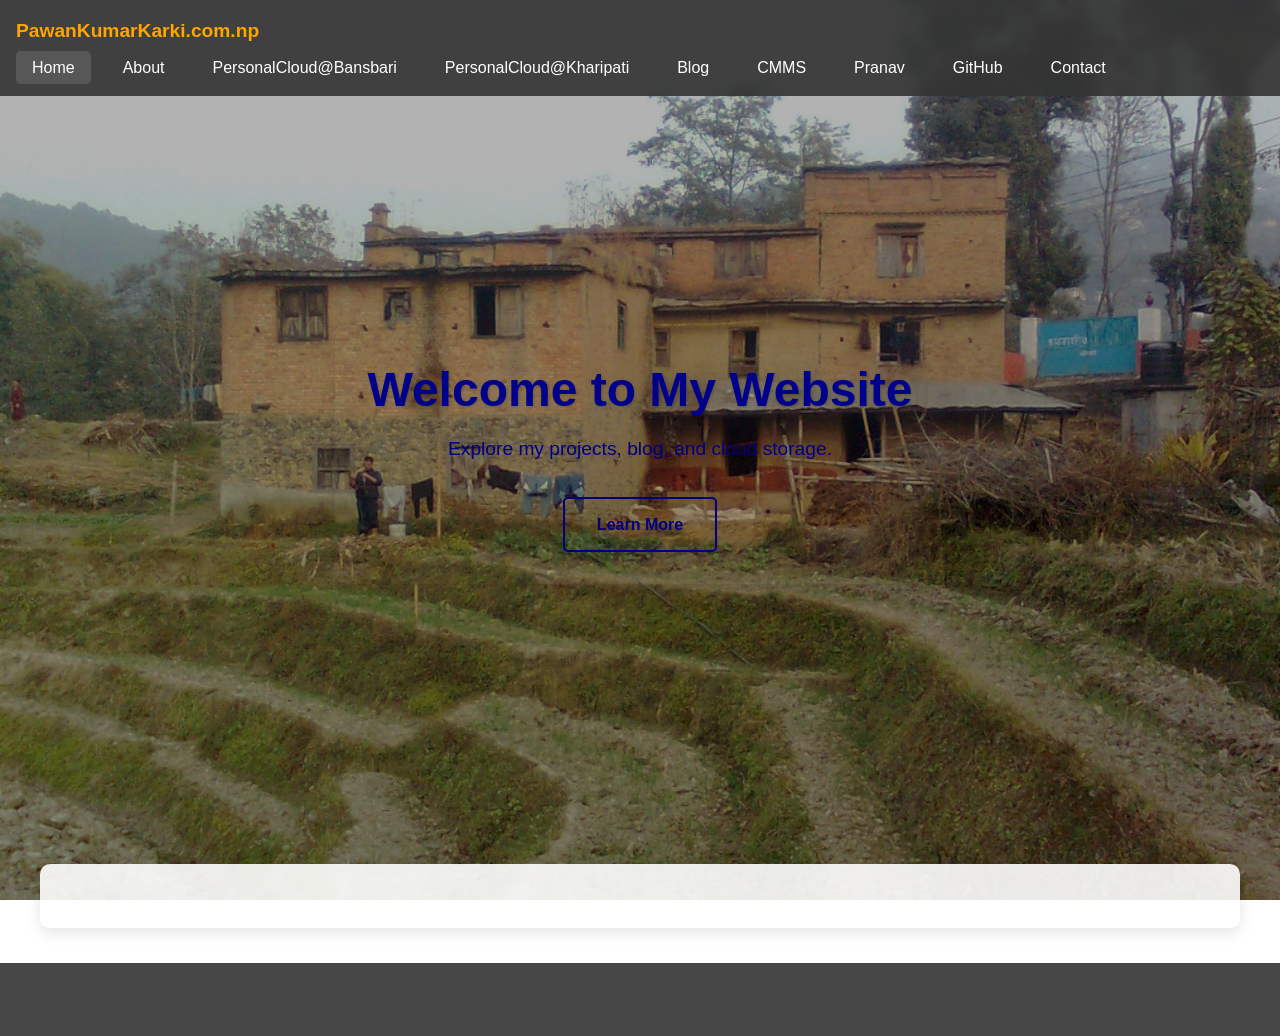
==== index.html @ a872fedb "Add GitHub Pages link to nav bar Co-Authored-By: Claude Sonnet 5 <noreply@anthropic.com>" ====
<!DOCTYPE html>
<html lang="en">
<head>
    <meta charset="UTF-8">
    <meta name="viewport" content="width=device-width, initial-scale=1.0">
    <meta name="description" content="Personal website of Pawan Kumar Karki - Projects, Blog and Cloud Storage">
    <title>Pawan Kumar Karki - Home</title>
    <link rel="stylesheet" href="assets/css/style.css">
    <!-- TEMPORARY DEBUG STYLES -->
    <style>
        /* Force logo color */
        .logo-brand {
            color: orange !important;
        }

        /* Force hero title color */
        .hero-title {
            color: darkblue !important;
        }
    </style>
</head>
<body>
    <!-- Navigation Bar -->
    <nav class="navbar">
        <div class="logo">
            <a href="index.html" class="logo-brand">PawanKumarKarki.com.np</a>
        </div>
        <ul class="nav-links">
            <li><a href="index.html" class="nav-link active">Home</a></li>
            <li><a href="about.html" class="nav-link">About</a></li>
            <li><a href="https://pawankumarkarki.com.np" class="nav-link" target="_blank" rel="noopener noreferrer">PersonalCloud@Bansbari</a></li>
            <li><a href="https://pkkarki.com.np" class="nav-link" target="_blank" rel="noopener noreferrer">PersonalCloud@Kharipati</a></li>
            <li><a href="https://pawankumarkarki.blogspot.com" class="nav-link" target="_blank" rel="noopener noreferrer">Blog</a></li>
            <li><a href="https://cmms.pkkarki.com.np" class="nav-link" target="_blank" rel="noopener noreferrer">CMMS</a></li>
            <li><a href="https://pranav.pkkarki.com.np" class="nav-link" target="_blank" rel="noopener noreferrer">Pranav</a></li>
            <li><a href="https://pawankumarkarki.github.io" class="nav-link" target="_blank" rel="noopener noreferrer">GitHub</a></li>
            <li><a href="contact.html" class="nav-link">Contact</a></li>
        </ul>
    </nav>

    <!-- Hero Section -->
    <header class="hero">
        <div class="hero-content">
            <h1 class="hero-title">Welcome to My Website</h1>
            <p class="hero-subtitle">Explore my projects, blog, and cloud storage.</p>
            <a href="about.html" class="btn btn-primary">Learn More</a>
        </div>
    </header>

    <!-- Main Content -->
    <main class="container">
        <!-- You can add more sections here -->
    </main>

    <!-- Footer -->
    <footer class="footer">
        <p>&copy; <span id="current-year">2024</span> Pawan Kumar Karki. All rights reserved.</p>
    </footer>

    <script src="assets/js/script.js"></script>
    <script>
        // Update copyright year automatically
        document.getElementById('current-year').textContent = new Date().getFullYear();
    </script>
</body>
</html>
---- assets/css/style.css ----
/* ================ */
/* Reset and Base Styles */
/* ================ */
* {
    margin: 0;
    padding: 0;
    box-sizing: border-box;
}

html {
    scroll-behavior: smooth;
}

body {
    font-family: 'Arial', sans-serif;
    line-height: 1.6;
    color: #333;
    position: relative;
    min-height: 100vh;
    padding-bottom: 60px; /* Footer height */
}

/* Background with overlay */
body::before {
    content: '';
    position: fixed;
    top: 0;
    left: 0;
    width: 100%;
    height: 100%;
    background: 
        linear-gradient(rgba(0,0,0,0.3), rgba(0,0,0,0.3)),
        url('../images/background.jpg') center/cover no-repeat;
    z-index: -2;
}

/* ================ */
/* Typography */
/* ================ */
h1, h2, h3, h4 {
    margin-bottom: 1rem;
    line-height: 1.2;
}

/* ================ */
/* Navigation */
/* ================ */
nav {
    background: rgba(51, 51, 51, 0.9);
    color: #ffffff;
    padding: 1rem;
    display: flex;
    flex-wrap: wrap;
    justify-content: space-between;
    align-items: center;
    row-gap: 0.5rem;
    position: sticky;
    top: 0;
    z-index: 100;
    backdrop-filter: blur(5px);
}

.logo-brand {
    color: #FF8C00 !important;
    text-decoration: none;
    font-size: 1.2rem;
    font-weight: bold;
    transition: color 0.3s ease;
}

.logo-brand:hover {
    color: #FFA500 !important;
}

.nav-links {
    display: flex;
    flex-wrap: wrap;
    justify-content: flex-end;
    list-style: none;
    gap: 0.5rem 1rem;
}

.nav-links li a {
    color: #ffffff;
    text-decoration: none;
    padding: 0.5rem 1rem;
    border-radius: 5px;
    transition: all 0.3s ease;
}

.nav-links li a:hover,
.nav-links li a.active {
    background: #575757;
    color: #fff;
}

/* ================ */
/* Hero Section */
/* ================ */
.hero {
    height: 80vh;
    display: flex;
    flex-direction: column;
    justify-content: center;
    align-items: center;
    text-align: center;
    padding: 0 2rem;
    position: relative;
}

.hero-content {
    max-width: 800px;
    background: rgba(255, 255, 255, 0);
    padding: 2rem;
    border-radius: 10px;
    box-shadow: 0 5px 15px rgba(0,0,0,0.1);
}

.hero-title {
    color: #000080 !important;
    font-size: 3rem;
    margin-bottom: 1rem;
    text-shadow: 1px 1px 3px rgba(0,0,0,0.2);
}

.hero-subtitle {
    font-size: 1.2rem;
    margin-bottom: 2rem;
    color: #000080 !important;
}

/* ================ */
/* Buttons */
/* ================ */
.btn {
    display: inline-block;
    padding: 0.8rem 2rem;
    text-decoration: none;
    border-radius: 5px;
    font-weight: bold;
    transition: all 0.3s ease;
    text-align: center;
}
.btn-primary {
    background: transparent !important; /* Remove background */
    color: #000080 !important; /* Match title color */
    border: 2px solid #000080 !important; /* Add matching border */
}

.btn-primary:hover {
    background: rgba(0, 0, 128, 0.1) !important; /* Subtle hover */
    color: #000080 !important;
}

/* ================ */
/* Main Content */
/* ================ */
.container {
    max-width: 1200px;
    margin: 3rem auto;
    padding: 0 2rem;
    background: rgba(255, 255, 255, 0.9);
    border-radius: 10px;
    box-shadow: 0 5px 15px rgba(0,0,0,0.1);
    padding: 2rem;
}

/* ================ */
/* Footer */
/* ================ */
footer {
    background: rgba(51, 51, 51, 0.9);
    color: #fff;
    text-align: center;
    padding: 1.5rem;
    position: absolute;
    bottom: 0;
    width: 100%;
    backdrop-filter: blur(5px);
}

/* ================ */
/* Form Styles */
/* ================ */
form {
    max-width: 500px;
    margin: 2rem auto;
    padding: 2rem;
    background: #fff;
    border-radius: 8px;
    box-shadow: 0 2px 10px rgba(0,0,0,0.1);
}

form label {
    display: block;
    margin-bottom: 0.5rem;
    font-weight: bold;
}

form input,
form textarea {
    width: 100%;
    padding: 0.8rem;
    margin-bottom: 1.5rem;
    border: 1px solid #ddd;
    border-radius: 5px;
    font-size: 1rem;
    transition: border 0.3s ease;
}

form input:focus,
form textarea:focus {
    border-color: #333;
    outline: none;
}

form button {
    background: #333;
    color: #fff;
    border: none;
    padding: 0.8rem 2rem;
    cursor: pointer;
    border-radius: 5px;
    font-size: 1rem;
    transition: background 0.3s ease;
}

form button:hover {
    background: #575757;
}

/* ================ */
/* Responsive Design */
/* ================ */
@media (max-width: 768px) {
    nav {
        flex-direction: column;
        padding: 1rem 0;
    }

    .nav-links {
        margin-top: 1rem;
        flex-direction: column;
        align-items: center;
        width: 100%;
    }

    .nav-links li {
        width: 100%;
        text-align: center;
    }

    .hero-title {
        font-size: 2rem;
    }

    .hero-subtitle {
        font-size: 1rem;
    }

    .container {
        margin: 2rem 1rem;
        padding: 1rem;
    }
}
/* Mobile Menu Styles */
.nav-toggle {
    display: none; /* Hidden by default on desktop */
    background: transparent;
    border: none;
    color: white;
    font-size: 1.5rem;
    cursor: pointer;
    padding: 0.5rem;
    margin-right: 1rem;
    z-index: 101;
}

.nav-toggle .hamburger {
    display: block;
    transition: transform 0.3s ease;
}

.nav-toggle.active .hamburger {
    transform: rotate(90deg);
}

/* Mobile menu styles */
@media (max-width: 768px) {
    .nav-toggle {
        display: block;
    }
    
    .nav-links {
        position: fixed;
        top: 0;
        left: -100%;
        width: 80%;
        max-width: 300px;
        height: 100vh;
        background: rgba(51, 51, 51, 0.95);
        flex-direction: column;
        padding: 2rem;
        transition: left 0.3s ease;
        z-index: 100;
        justify-content: center;
        backdrop-filter: blur(10px);
    }
    
    .nav-links.active {
        left: 0;
    }
    
    .nav-links li {
        width: 100%;
        margin: 0.5rem 0;
    }
    
    .nav-links li a {
        display: block;
        padding: 1rem;
        font-size: 1.1rem;
    }
    
    /* Prevent scrolling when menu is open */
    body.nav-open {
        overflow: hidden;
    }
    
    /* Dark overlay when menu is open */
    body.nav-open::after {
        content: '';
        position: fixed;
        top: 0;
        left: 0;
        width: 100%;
        height: 100%;
        background: rgba(0,0,0,0.5);
        z-index: 99;
    }
}
/* About Page Specific Styles */
.about-content {
    padding: 2rem;
    line-height: 1.8;
}

.profile-img {
    max-width: 200px;
    border-radius: 50%;
    margin: 1rem 0;
    border: 3px solid #333;
}

.tech-badges {
    margin: 1rem 0;
    display: flex;
    flex-wrap: wrap;
    gap: 0.5rem;
}

.badge {
    background: #333;
    color: white;
    padding: 0.3rem 0.8rem;
    border-radius: 20px;
    font-size: 0.9rem;
}

section {
    margin-bottom: 2rem;
    padding-bottom: 1rem;
    border-bottom: 1px solid #eee;
}

section:last-child {
    border-bottom: none;
}
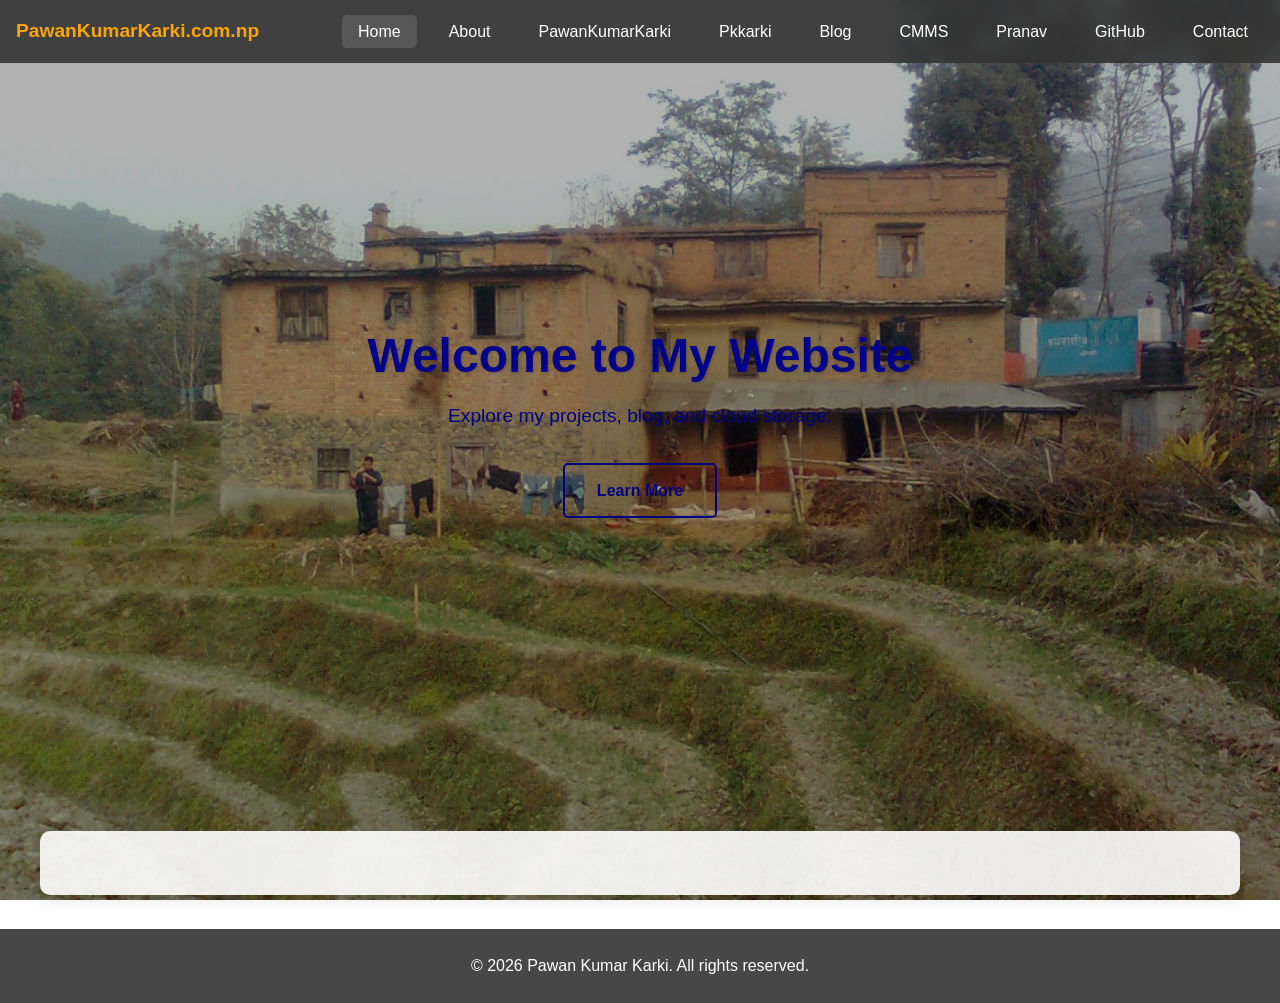
==== commit 3431d824: "Rename PersonalCloud nav labels to PawanKumarKarki and Pkkarki Co-Authored-By: Claude Sonnet 5 <nore" ====
--- a/index.html
+++ b/index.html
@@ -28,8 +28,8 @@
         <ul class="nav-links">
             <li><a href="index.html" class="nav-link active">Home</a></li>
             <li><a href="about.html" class="nav-link">About</a></li>
-            <li><a href="https://pawankumarkarki.com.np" class="nav-link" target="_blank" rel="noopener noreferrer">PersonalCloud@Bansbari</a></li>
-            <li><a href="https://pkkarki.com.np" class="nav-link" target="_blank" rel="noopener noreferrer">PersonalCloud@Kharipati</a></li>
+            <li><a href="https://pawankumarkarki.com.np" class="nav-link" target="_blank" rel="noopener noreferrer">PawanKumarKarki</a></li>
+            <li><a href="https://pkkarki.com.np" class="nav-link" target="_blank" rel="noopener noreferrer">Pkkarki</a></li>
             <li><a href="https://pawankumarkarki.blogspot.com" class="nav-link" target="_blank" rel="noopener noreferrer">Blog</a></li>
             <li><a href="https://cmms.pkkarki.com.np" class="nav-link" target="_blank" rel="noopener noreferrer">CMMS</a></li>
             <li><a href="https://pranav.pkkarki.com.np" class="nav-link" target="_blank" rel="noopener noreferrer">Pranav</a></li>
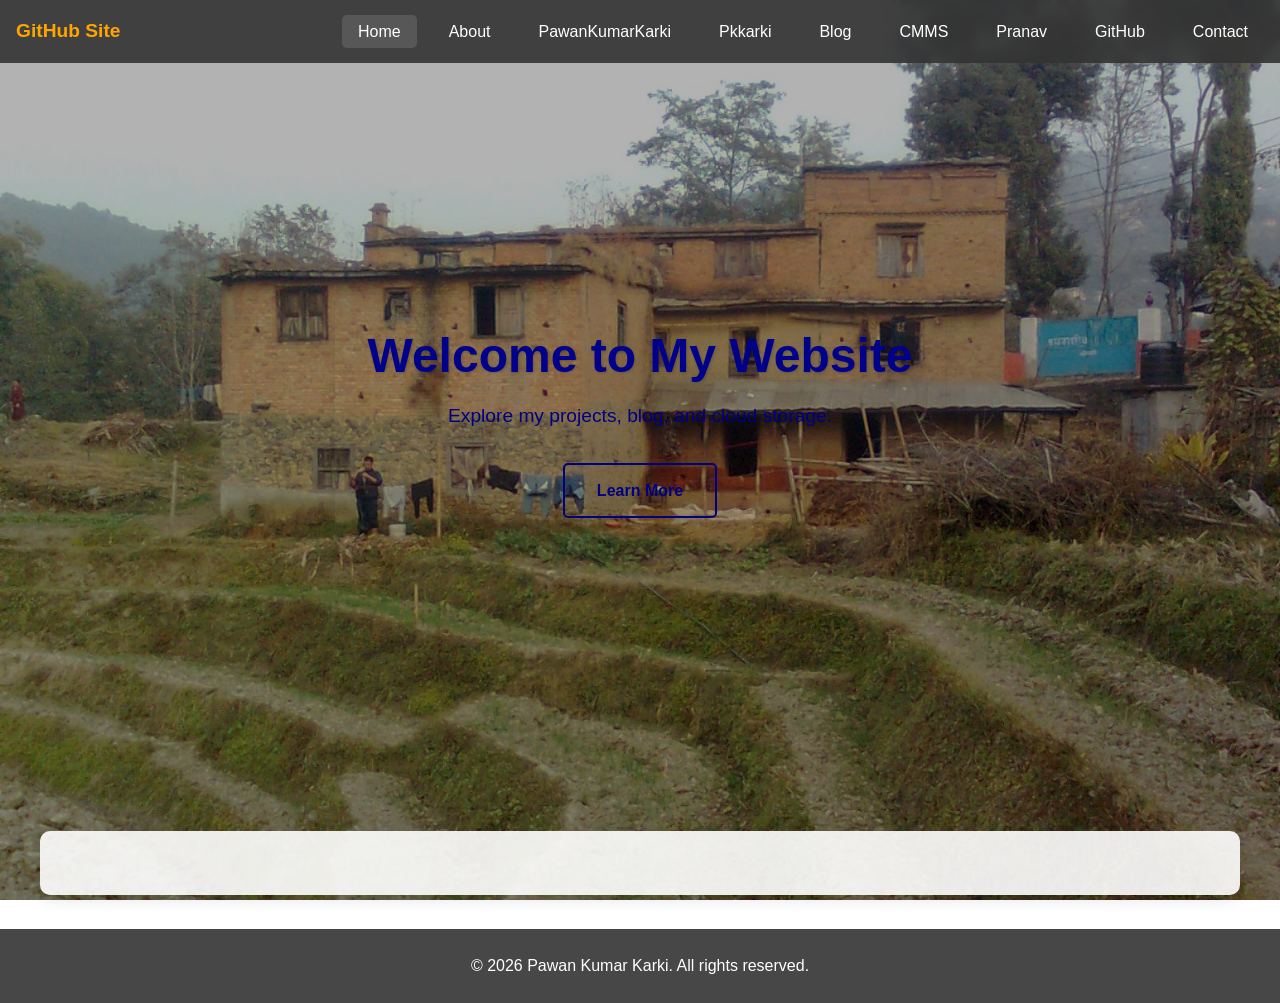
==== commit af46f346: "Change logo to non-clickable "GitHub Site" label Co-Authored-By: Claude Sonnet 5 <noreply@anthropic." ====
--- a/index.html
+++ b/index.html
@@ -23,7 +23,7 @@
     <!-- Navigation Bar -->
     <nav class="navbar">
         <div class="logo">
-            <a href="index.html" class="logo-brand">PawanKumarKarki.com.np</a>
+            <span class="logo-brand">GitHub Site</span>
         </div>
         <ul class="nav-links">
             <li><a href="index.html" class="nav-link active">Home</a></li>
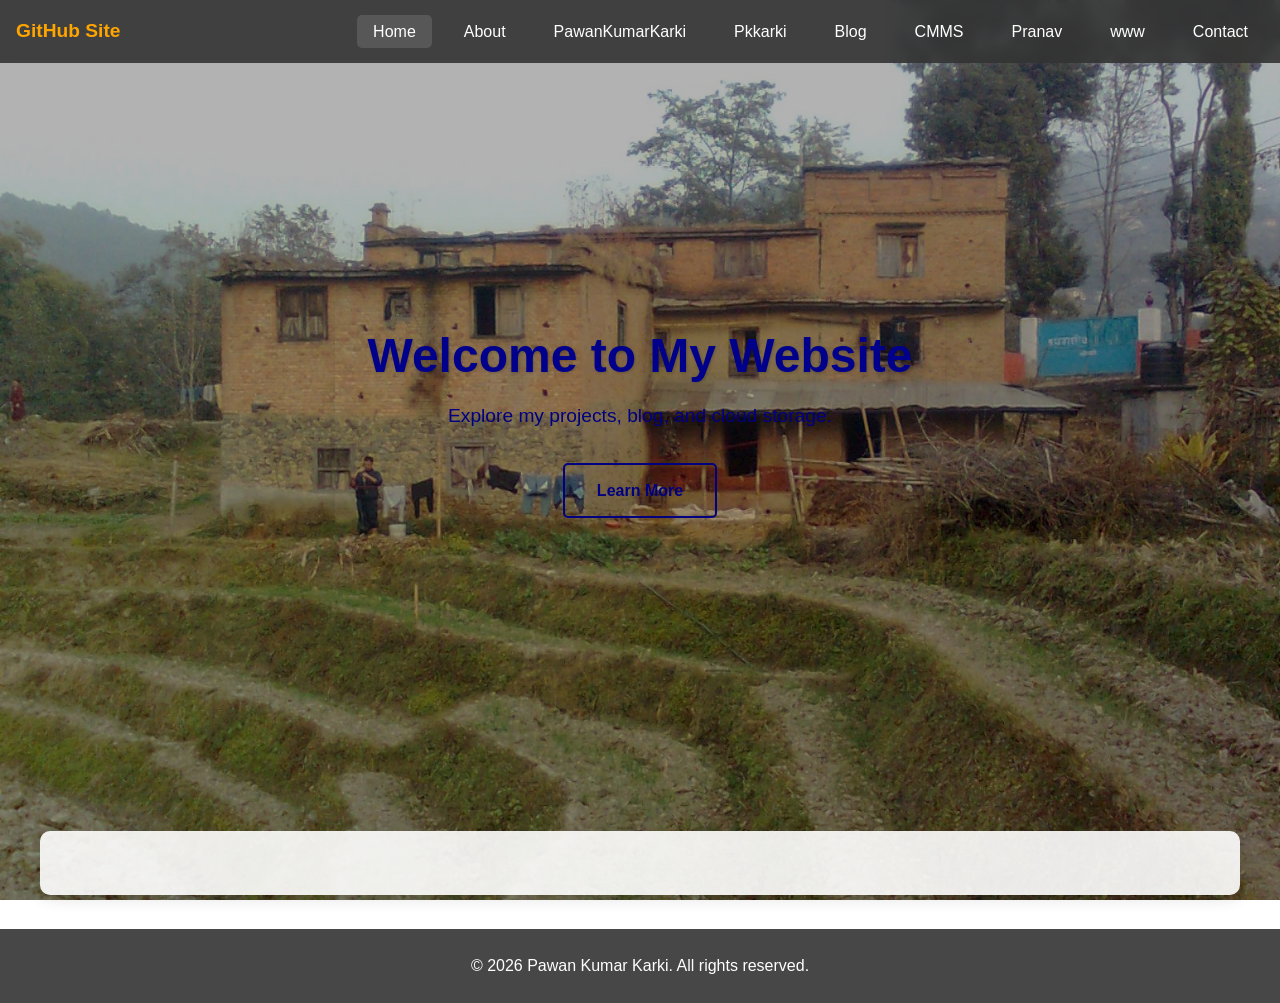
==== commit d3026330: "Change self-referential GitHub nav link to "www" pointing at server site The nav item linked to pawa" ====
--- a/index.html
+++ b/index.html
@@ -33,7 +33,7 @@
             <li><a href="https://pawankumarkarki.blogspot.com" class="nav-link" target="_blank" rel="noopener noreferrer">Blog</a></li>
             <li><a href="https://cmms.pkkarki.com.np" class="nav-link" target="_blank" rel="noopener noreferrer">CMMS</a></li>
             <li><a href="https://pranav.pkkarki.com.np" class="nav-link" target="_blank" rel="noopener noreferrer">Pranav</a></li>
-            <li><a href="https://pawankumarkarki.github.io" class="nav-link" target="_blank" rel="noopener noreferrer">GitHub</a></li>
+            <li><a href="https://www.pawankumarkarki.com.np" class="nav-link" target="_blank" rel="noopener noreferrer">www</a></li>
             <li><a href="contact.html" class="nav-link">Contact</a></li>
         </ul>
     </nav>
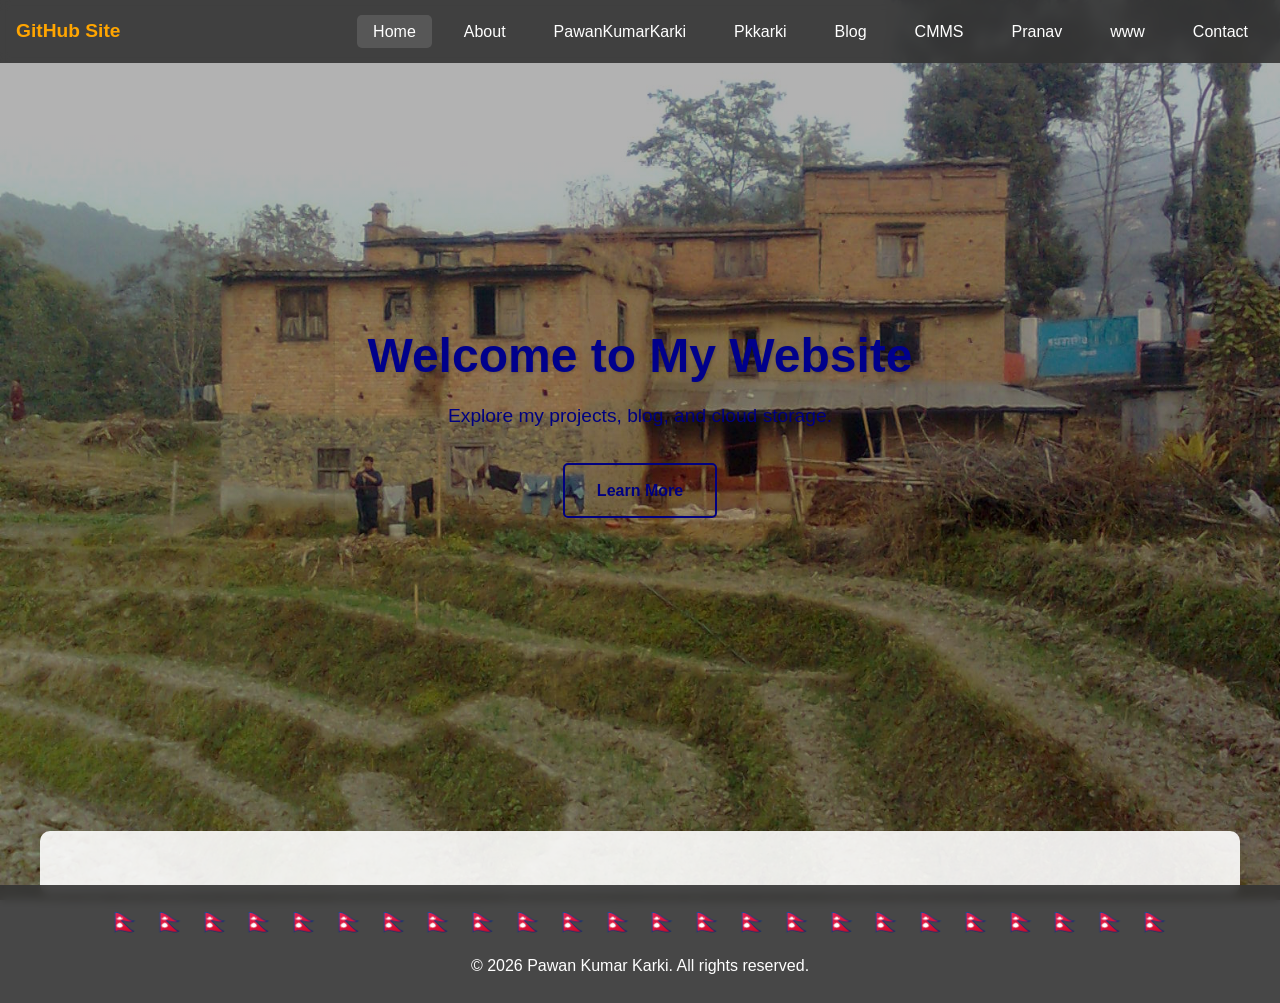
==== commit b7840351: "Add scrolling wavy Nepal flag banner above footer copyright A row of Nepal flags scrolls continuousl" ====
--- a/index.html
+++ b/index.html
@@ -54,6 +54,16 @@
 
     <!-- Footer -->
     <footer class="footer">
+        <div class="flag-banner" aria-hidden="true">
+            <div class="flag-track">
+                <span class="flag-group">
+                    <span class="flag" style="animation-delay:0s">🇳🇵</span><span class="flag" style="animation-delay:0.1s">🇳🇵</span><span class="flag" style="animation-delay:0.2s">🇳🇵</span><span class="flag" style="animation-delay:0.3s">🇳🇵</span><span class="flag" style="animation-delay:0.4s">🇳🇵</span><span class="flag" style="animation-delay:0.5s">🇳🇵</span><span class="flag" style="animation-delay:0.6s">🇳🇵</span><span class="flag" style="animation-delay:0.7s">🇳🇵</span><span class="flag" style="animation-delay:0.8s">🇳🇵</span><span class="flag" style="animation-delay:0.9s">🇳🇵</span><span class="flag" style="animation-delay:1.0s">🇳🇵</span><span class="flag" style="animation-delay:1.1s">🇳🇵</span>
+                </span>
+                <span class="flag-group">
+                    <span class="flag" style="animation-delay:0s">🇳🇵</span><span class="flag" style="animation-delay:0.1s">🇳🇵</span><span class="flag" style="animation-delay:0.2s">🇳🇵</span><span class="flag" style="animation-delay:0.3s">🇳🇵</span><span class="flag" style="animation-delay:0.4s">🇳🇵</span><span class="flag" style="animation-delay:0.5s">🇳🇵</span><span class="flag" style="animation-delay:0.6s">🇳🇵</span><span class="flag" style="animation-delay:0.7s">🇳🇵</span><span class="flag" style="animation-delay:0.8s">🇳🇵</span><span class="flag" style="animation-delay:0.9s">🇳🇵</span><span class="flag" style="animation-delay:1.0s">🇳🇵</span><span class="flag" style="animation-delay:1.1s">🇳🇵</span>
+                </span>
+            </div>
+        </div>
         <p>&copy; <span id="current-year">2024</span> Pawan Kumar Karki. All rights reserved.</p>
     </footer>
 
--- a/assets/css/style.css
+++ b/assets/css/style.css
@@ -177,6 +177,48 @@
     bottom: 0;
     width: 100%;
     backdrop-filter: blur(5px);
+}
+
+.flag-banner {
+    overflow: hidden;
+    width: 100%;
+    margin-bottom: 1rem;
+}
+
+.flag-track {
+    display: inline-flex;
+    width: max-content;
+    animation: flag-scroll 18s linear infinite;
+}
+
+.flag-group {
+    display: inline-flex;
+}
+
+.flag {
+    display: inline-block;
+    font-size: 1.6rem;
+    line-height: 1;
+    padding: 0 0.4rem;
+    animation: flag-wave 1.6s ease-in-out infinite;
+    transform-origin: left center;
+}
+
+@keyframes flag-scroll {
+    from { transform: translateX(0); }
+    to { transform: translateX(-50%); }
+}
+
+@keyframes flag-wave {
+    0%, 100% { transform: rotate(-8deg) scaleX(0.94); }
+    50% { transform: rotate(8deg) scaleX(1.06); }
+}
+
+@media (prefers-reduced-motion: reduce) {
+    .flag-track,
+    .flag {
+        animation: none;
+    }
 }
 
 /* ================ */
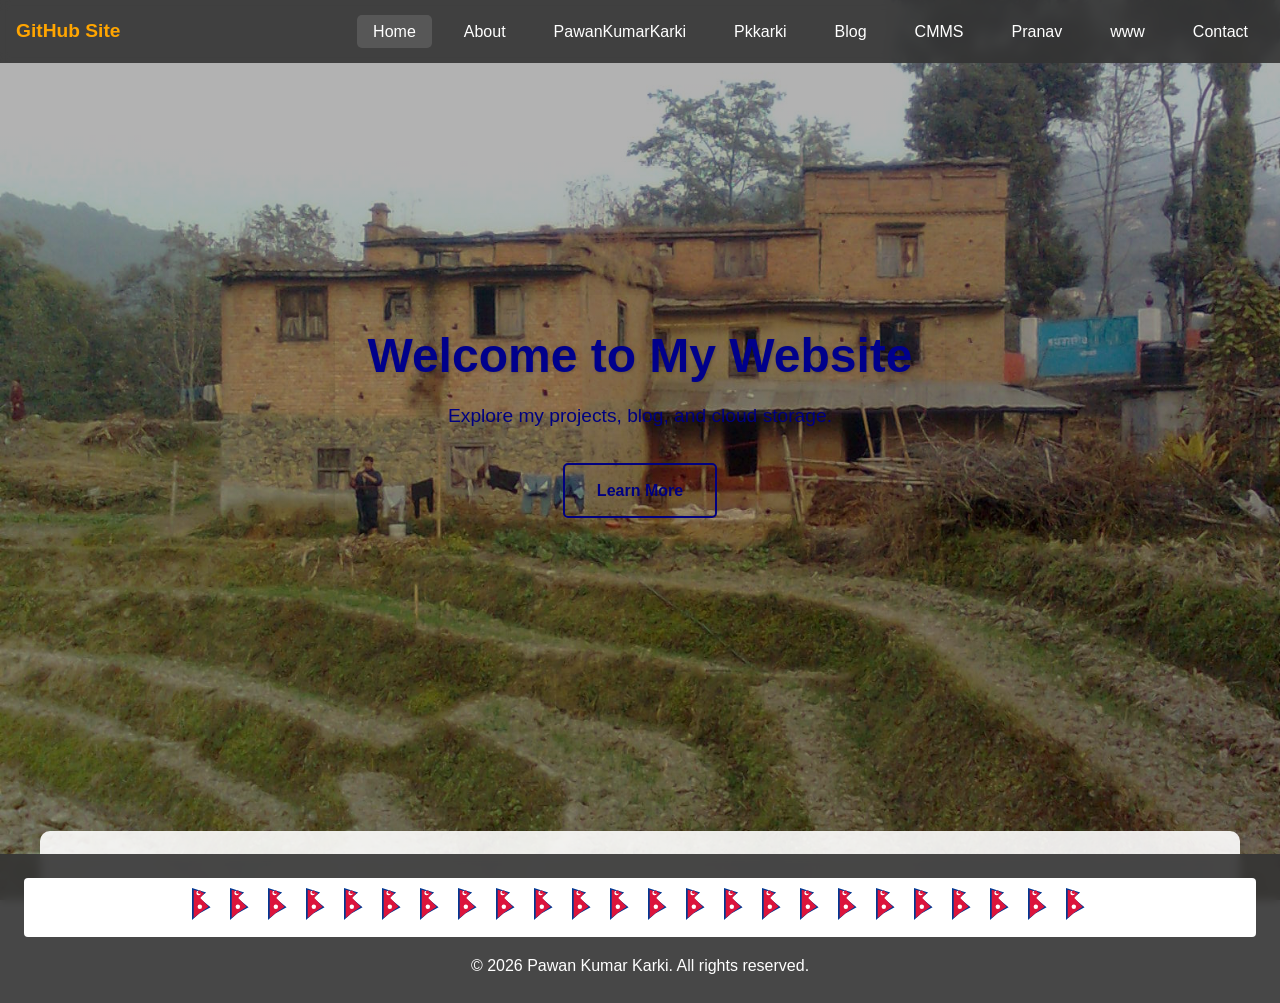
==== commit 8c057cf9: "Replace emoji Nepal flags with inline SVG (correct rendering everywhere) Windows/some browsers rende" ====
--- a/index.html
+++ b/index.html
@@ -5,7 +5,7 @@
     <meta name="viewport" content="width=device-width, initial-scale=1.0">
     <meta name="description" content="Personal website of Pawan Kumar Karki - Projects, Blog and Cloud Storage">
     <title>Pawan Kumar Karki - Home</title>
-    <link rel="stylesheet" href="assets/css/style.css">
+    <link rel="stylesheet" href="assets/css/style.css?v=3">
     <!-- TEMPORARY DEBUG STYLES -->
     <style>
         /* Force logo color */
@@ -54,13 +54,22 @@
 
     <!-- Footer -->
     <footer class="footer">
+        <svg width="0" height="0" style="position:absolute" aria-hidden="true">
+            <symbol id="nepal-flag" viewBox="0 0 90 130">
+                <polygon points="0,0 58,18 30,40 76,78 30,104 0,130" fill="#003893"/>
+                <polygon points="7,7 50,20 34,40 68,76 34,100 7,122" fill="#DC143C"/>
+                <circle cx="27" cy="20" r="9" fill="#fff"/>
+                <circle cx="31" cy="17" r="7.5" fill="#DC143C"/>
+                <circle cx="32" cy="76" r="9" fill="#fff"/>
+            </symbol>
+        </svg>
         <div class="flag-banner" aria-hidden="true">
             <div class="flag-track">
                 <span class="flag-group">
-                    <span class="flag" style="animation-delay:0s">🇳🇵</span><span class="flag" style="animation-delay:0.1s">🇳🇵</span><span class="flag" style="animation-delay:0.2s">🇳🇵</span><span class="flag" style="animation-delay:0.3s">🇳🇵</span><span class="flag" style="animation-delay:0.4s">🇳🇵</span><span class="flag" style="animation-delay:0.5s">🇳🇵</span><span class="flag" style="animation-delay:0.6s">🇳🇵</span><span class="flag" style="animation-delay:0.7s">🇳🇵</span><span class="flag" style="animation-delay:0.8s">🇳🇵</span><span class="flag" style="animation-delay:0.9s">🇳🇵</span><span class="flag" style="animation-delay:1.0s">🇳🇵</span><span class="flag" style="animation-delay:1.1s">🇳🇵</span>
+                    <svg class="flag-icon" style="animation-delay:0s"><use href="#nepal-flag"></use></svg><svg class="flag-icon" style="animation-delay:0.1s"><use href="#nepal-flag"></use></svg><svg class="flag-icon" style="animation-delay:0.2s"><use href="#nepal-flag"></use></svg><svg class="flag-icon" style="animation-delay:0.3s"><use href="#nepal-flag"></use></svg><svg class="flag-icon" style="animation-delay:0.4s"><use href="#nepal-flag"></use></svg><svg class="flag-icon" style="animation-delay:0.5s"><use href="#nepal-flag"></use></svg><svg class="flag-icon" style="animation-delay:0.6s"><use href="#nepal-flag"></use></svg><svg class="flag-icon" style="animation-delay:0.7s"><use href="#nepal-flag"></use></svg><svg class="flag-icon" style="animation-delay:0.8s"><use href="#nepal-flag"></use></svg><svg class="flag-icon" style="animation-delay:0.9s"><use href="#nepal-flag"></use></svg><svg class="flag-icon" style="animation-delay:1.0s"><use href="#nepal-flag"></use></svg><svg class="flag-icon" style="animation-delay:1.1s"><use href="#nepal-flag"></use></svg>
                 </span>
                 <span class="flag-group">
-                    <span class="flag" style="animation-delay:0s">🇳🇵</span><span class="flag" style="animation-delay:0.1s">🇳🇵</span><span class="flag" style="animation-delay:0.2s">🇳🇵</span><span class="flag" style="animation-delay:0.3s">🇳🇵</span><span class="flag" style="animation-delay:0.4s">🇳🇵</span><span class="flag" style="animation-delay:0.5s">🇳🇵</span><span class="flag" style="animation-delay:0.6s">🇳🇵</span><span class="flag" style="animation-delay:0.7s">🇳🇵</span><span class="flag" style="animation-delay:0.8s">🇳🇵</span><span class="flag" style="animation-delay:0.9s">🇳🇵</span><span class="flag" style="animation-delay:1.0s">🇳🇵</span><span class="flag" style="animation-delay:1.1s">🇳🇵</span>
+                    <svg class="flag-icon" style="animation-delay:0s"><use href="#nepal-flag"></use></svg><svg class="flag-icon" style="animation-delay:0.1s"><use href="#nepal-flag"></use></svg><svg class="flag-icon" style="animation-delay:0.2s"><use href="#nepal-flag"></use></svg><svg class="flag-icon" style="animation-delay:0.3s"><use href="#nepal-flag"></use></svg><svg class="flag-icon" style="animation-delay:0.4s"><use href="#nepal-flag"></use></svg><svg class="flag-icon" style="animation-delay:0.5s"><use href="#nepal-flag"></use></svg><svg class="flag-icon" style="animation-delay:0.6s"><use href="#nepal-flag"></use></svg><svg class="flag-icon" style="animation-delay:0.7s"><use href="#nepal-flag"></use></svg><svg class="flag-icon" style="animation-delay:0.8s"><use href="#nepal-flag"></use></svg><svg class="flag-icon" style="animation-delay:0.9s"><use href="#nepal-flag"></use></svg><svg class="flag-icon" style="animation-delay:1.0s"><use href="#nepal-flag"></use></svg><svg class="flag-icon" style="animation-delay:1.1s"><use href="#nepal-flag"></use></svg>
                 </span>
             </div>
         </div>
--- a/assets/css/style.css
+++ b/assets/css/style.css
@@ -182,24 +182,29 @@
 .flag-banner {
     overflow: hidden;
     width: 100%;
+    background: #fff;
+    padding: 0.6rem 0;
     margin-bottom: 1rem;
+    border-radius: 4px;
 }
 
 .flag-track {
     display: inline-flex;
+    align-items: center;
     width: max-content;
     animation: flag-scroll 18s linear infinite;
 }
 
 .flag-group {
     display: inline-flex;
-}
-
-.flag {
+    align-items: center;
+}
+
+.flag-icon {
     display: inline-block;
-    font-size: 1.6rem;
-    line-height: 1;
-    padding: 0 0.4rem;
+    width: 22px;
+    height: 32px;
+    margin: 0 0.5rem;
     animation: flag-wave 1.6s ease-in-out infinite;
     transform-origin: left center;
 }
@@ -216,7 +221,7 @@
 
 @media (prefers-reduced-motion: reduce) {
     .flag-track,
-    .flag {
+    .flag-icon {
         animation: none;
     }
 }
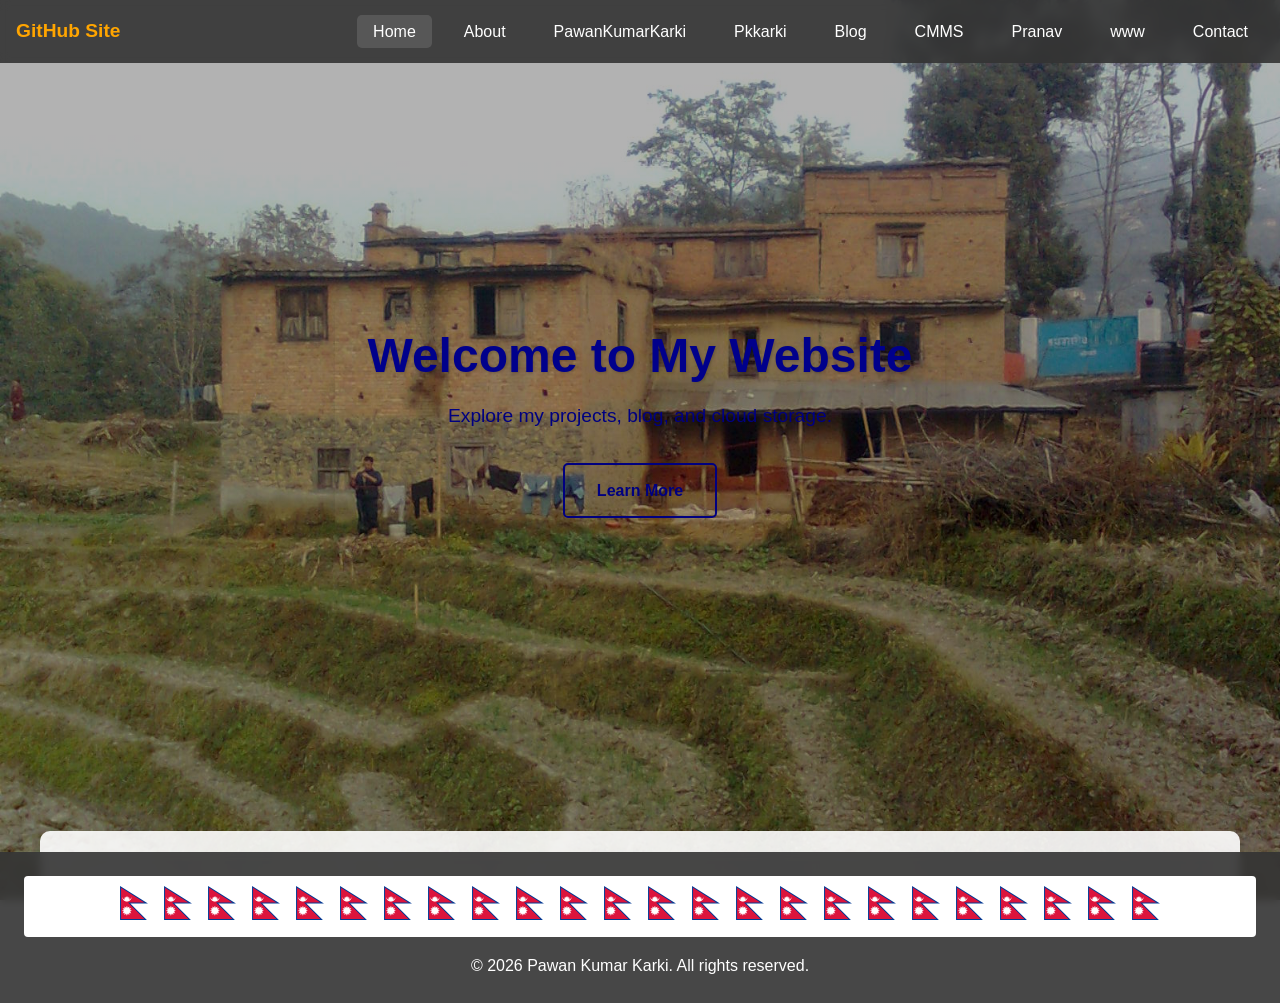
==== commit 8063432e: "Use official Nepal flag geometry instead of hand-drawn approximation The previous SVG used arbitrary" ====
--- a/index.html
+++ b/index.html
@@ -5,7 +5,7 @@
     <meta name="viewport" content="width=device-width, initial-scale=1.0">
     <meta name="description" content="Personal website of Pawan Kumar Karki - Projects, Blog and Cloud Storage">
     <title>Pawan Kumar Karki - Home</title>
-    <link rel="stylesheet" href="assets/css/style.css?v=3">
+    <link rel="stylesheet" href="assets/css/style.css?v=4">
     <!-- TEMPORARY DEBUG STYLES -->
     <style>
         /* Force logo color */
@@ -55,12 +55,37 @@
     <!-- Footer -->
     <footer class="footer">
         <svg width="0" height="0" style="position:absolute" aria-hidden="true">
-            <symbol id="nepal-flag" viewBox="0 0 90 130">
-                <polygon points="0,0 58,18 30,40 76,78 30,104 0,130" fill="#003893"/>
-                <polygon points="7,7 50,20 34,40 68,76 34,100 7,122" fill="#DC143C"/>
-                <circle cx="27" cy="20" r="9" fill="#fff"/>
-                <circle cx="31" cy="17" r="7.5" fill="#DC143C"/>
-                <circle cx="32" cy="76" r="9" fill="#fff"/>
+            <!-- Official geometric construction per Constitution of Nepal, Schedule 1 -->
+            <symbol id="nepal-flag" viewBox="-17.582 -4.664 71.571 87.246">
+                <use href="#nepal-a" stroke="#003893" stroke-width="5.165"/>
+                <path id="nepal-a" d="M -15,37.5735931288 h 60 L -15,0 v 80 h 60 L -15,20 z" fill="#DC143C"/>
+                <g fill="#fff">
+                    <path d="M -11.9502769431,23.4834957055 A 12.8400974233,12.8400974233 0 0,0 11.9502769431,23.4834957055 A 11.9502769431 11.9502769431 0 0,1 -11.9502769431,23.4834957055"/>
+                    <g transform="translate(0 29.045) scale(5.56106)">
+                        <circle r="1"/>
+                        <g id="nepal-d">
+                            <g id="nepal-c">
+                                <path id="nepal-b" d="M 0.195090322016,-0.980785280403 L 0,-1.388784109750 L -0.195090322016,-0.980785280403" transform="rotate(11.25)"/>
+                                <use href="#nepal-b" transform="rotate(22.5)"/>
+                                <use href="#nepal-b" transform="rotate(45)"/>
+                            </g>
+                            <use href="#nepal-c" transform="rotate(67.5)"/>
+                        </g>
+                        <use href="#nepal-d" transform="scale(-1 1)"/>
+                    </g>
+                    <g transform="matrix(8.1434 0 0 8.1434 0 58.787)">
+                        <circle r="1"/>
+                        <g id="nepal-g">
+                            <g id="nepal-f">
+                                <path id="nepal-e" d="M 0.258819045103,0.965925826289 L 0,1.576749285537 L -0.258819045103,0.965925826289"/>
+                                <use href="#nepal-e" transform="rotate(180)"/>
+                            </g>
+                            <use href="#nepal-f" transform="rotate(90)"/>
+                        </g>
+                        <use href="#nepal-g" transform="rotate(30)"/>
+                        <use href="#nepal-g" transform="rotate(60)"/>
+                    </g>
+                </g>
             </symbol>
         </svg>
         <div class="flag-banner" aria-hidden="true">
--- a/assets/css/style.css
+++ b/assets/css/style.css
@@ -202,8 +202,8 @@
 
 .flag-icon {
     display: inline-block;
-    width: 22px;
-    height: 32px;
+    width: 28px;
+    height: 34px;
     margin: 0 0.5rem;
     animation: flag-wave 1.6s ease-in-out infinite;
     transform-origin: left center;
